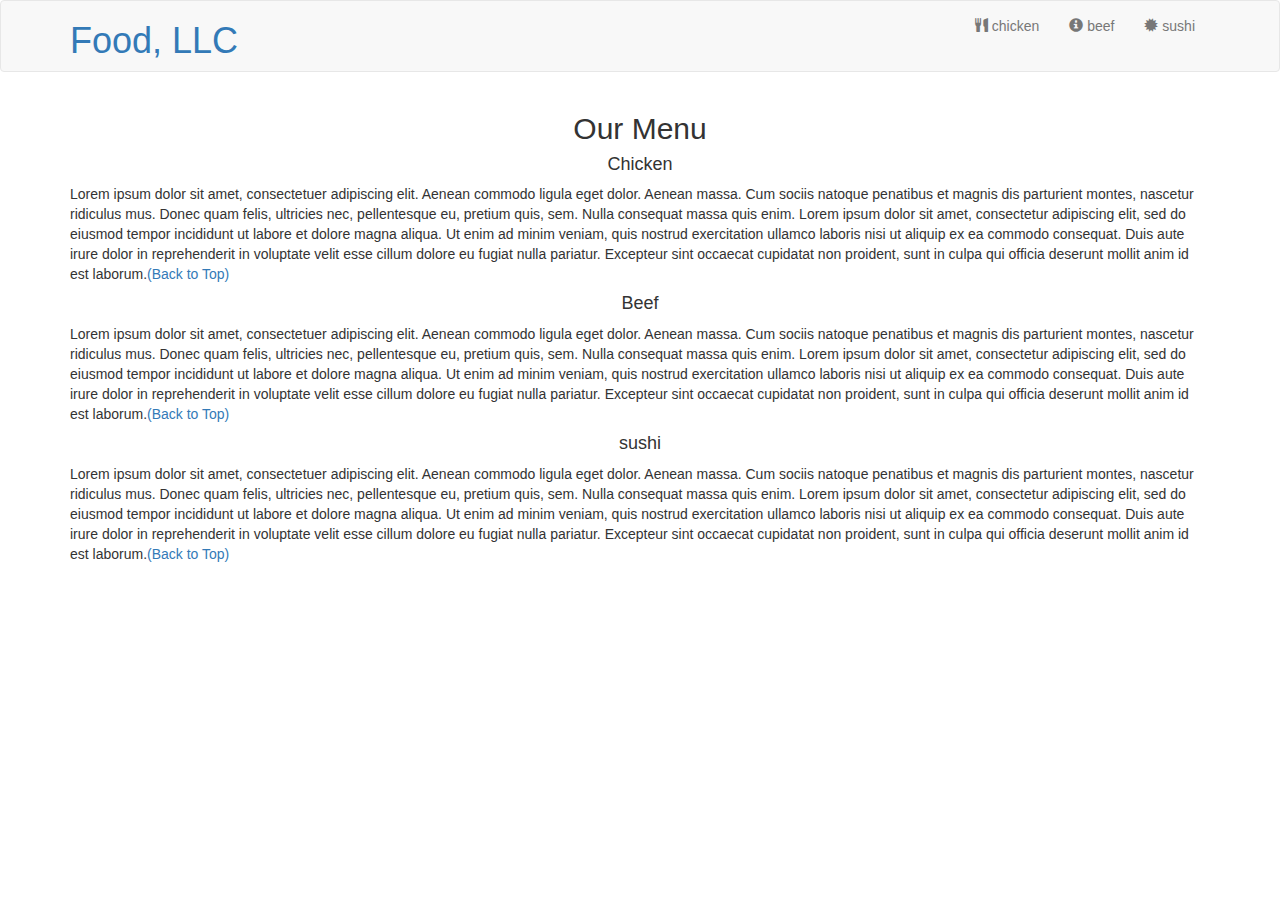
==== module3/module3_index.html @ 3dcdc351 "Add files via upload" ====
<!DOCTYPE html>
<html>
<head>
  <link rel="stylesheet" href="mystyle1.css">   <!-- link extrenal CSS -->
  <meta charset="utf-8">
  <meta name="viewport" content="width=device-width, initial-scale=1">
  <link rel="stylesheet" href="https://maxcdn.bootstrapcdn.com/bootstrap/3.4.1/css/bootstrap.min.css">
  <script src="https://ajax.googleapis.com/ajax/libs/jquery/3.5.1/jquery.min.js"></script>
  <script src="https://maxcdn.bootstrapcdn.com/bootstrap/3.4.1/js/bootstrap.min.js"></script>
  <title>china res</title>
  <link rel="stylesheet" href="css/bootstrap.min.css">
  <link rel="stylesheet" href="module3_style.css">
  <link rel="preconnect" href="https://fonts.gstatic.com">
  <link href="https://fonts.googleapis.com/css2?family=Oxygen:wght@300;400;700&display=swap" rel="stylesheet">
</head>

<body>
  <header>
    <nav id="header-nav" class="navbar navbar-default">
      <div class="container">
        <div class="navbar-header">        
  <a href="#"><h1>Food, LLC</h1></a>
  <button type="button" class="navbar-toggle collapsed" data-toggle="collapse" data-target="#collapsable-nav" aria-expanded="false">
    <span class="sr-only">toggle navigation</span>
    <span class="icon-bar"></span>
    <span class="icon-bar"></span>
    <span class="icon-bar"></span>
  </button>
</div>    <!-- class="navbar-header"-->

<div id="collapsable-nav" class="collapse navbar-collapse">
  <ul id="nav-list" class="nav navbar-nav navbar-right">
  <li>
    <a href="#">
      <span class="glyphicon glyphicon-cutlery"></span><br class="hidden-xs hidden-sm hidden-md hidden-lg"> chicken</a>
  </li>
  <li>
    <a href="#">
      <span class="glyphicon glyphicon-info-sign"></span><br class="hidden-xs hidden-sm hidden-md hidden-lg"> beef</a>
  </li>
  <li>
    <a href="#">
      <span class="glyphicon glyphicon-certificate"></span><br class="hidden-xs hidden-sm hidden-md hidden-lg"> sushi</a>
  </li>
  </ul>
</div><!-- .collapse .navbar-collapse -->
</div><!-- .container -->
</nav><!-- #header-nav -->
</header>

<div id="main content" class="container">
  <h2 id="menu" class="text-center">Our Menu</h2>
    <section id="p">
      <h4 id="chicken" class="text-center">Chicken</h4>
  <p> Lorem ipsum dolor sit amet, consectetuer adipiscing elit. Aenean commodo ligula eget dolor. Aenean massa. Cum sociis natoque penatibus et magnis dis parturient montes, nascetur ridiculus mus. Donec quam felis, ultricies nec, pellentesque eu, pretium quis, sem. Nulla consequat massa quis enim. Lorem ipsum dolor sit amet, consectetur adipiscing elit, sed do eiusmod tempor incididunt ut labore et dolore magna aliqua. Ut enim ad minim veniam, quis nostrud exercitation ullamco laboris nisi ut aliquip ex ea commodo consequat. Duis aute irure dolor in reprehenderit in voluptate velit esse cillum dolore eu fugiat nulla pariatur. Excepteur sint occaecat cupidatat non proident, sunt in culpa qui officia deserunt mollit anim id est laborum.<a href="#top">(Back to Top)</a></p>

  <h4 id="beef" class="text-center">Beef</h4>
  <p>Lorem ipsum dolor sit amet, consectetuer adipiscing elit. Aenean commodo ligula eget dolor. Aenean massa. Cum sociis natoque penatibus et magnis dis parturient montes, nascetur ridiculus mus. Donec quam felis, ultricies nec, pellentesque eu, pretium quis, sem. Nulla consequat massa quis enim. Lorem ipsum dolor sit amet, consectetur adipiscing elit, sed do eiusmod tempor incididunt ut labore et dolore magna aliqua. Ut enim ad minim veniam, quis nostrud exercitation ullamco laboris nisi ut aliquip ex ea commodo consequat. Duis aute irure dolor in reprehenderit in voluptate velit esse cillum dolore eu fugiat nulla pariatur. Excepteur sint occaecat cupidatat non proident, sunt in culpa qui officia deserunt mollit anim id est laborum.<a href="#top">(Back to Top)</a></p>

  <h4 id="sushi" class="text-center">sushi</h4>
  <p>Lorem ipsum dolor sit amet, consectetuer adipiscing elit. Aenean commodo ligula eget dolor. Aenean massa. Cum sociis natoque penatibus et magnis dis parturient montes, nascetur ridiculus mus. Donec quam felis, ultricies nec, pellentesque eu, pretium quis, sem. Nulla consequat massa quis enim. Lorem ipsum dolor sit amet, consectetur adipiscing elit, sed do eiusmod tempor incididunt ut labore et dolore magna aliqua. Ut enim ad minim veniam, quis nostrud exercitation ullamco laboris nisi ut aliquip ex ea commodo consequat. Duis aute irure dolor in reprehenderit in voluptate velit esse cillum dolore eu fugiat nulla pariatur. Excepteur sint occaecat cupidatat non proident, sunt in culpa qui officia deserunt mollit anim id est laborum.<a href="#top">(Back to Top)</a></p>
</section>
 </div>
  <!-- jQuery (Bootstrap JS plugins depend on it) -->
<script src="js/jquery-3.5.1.min.js"></script>
  <script src="js/bootstrap.min.js"></script>
<script src="js/script.js"></script>
</body>
</html>
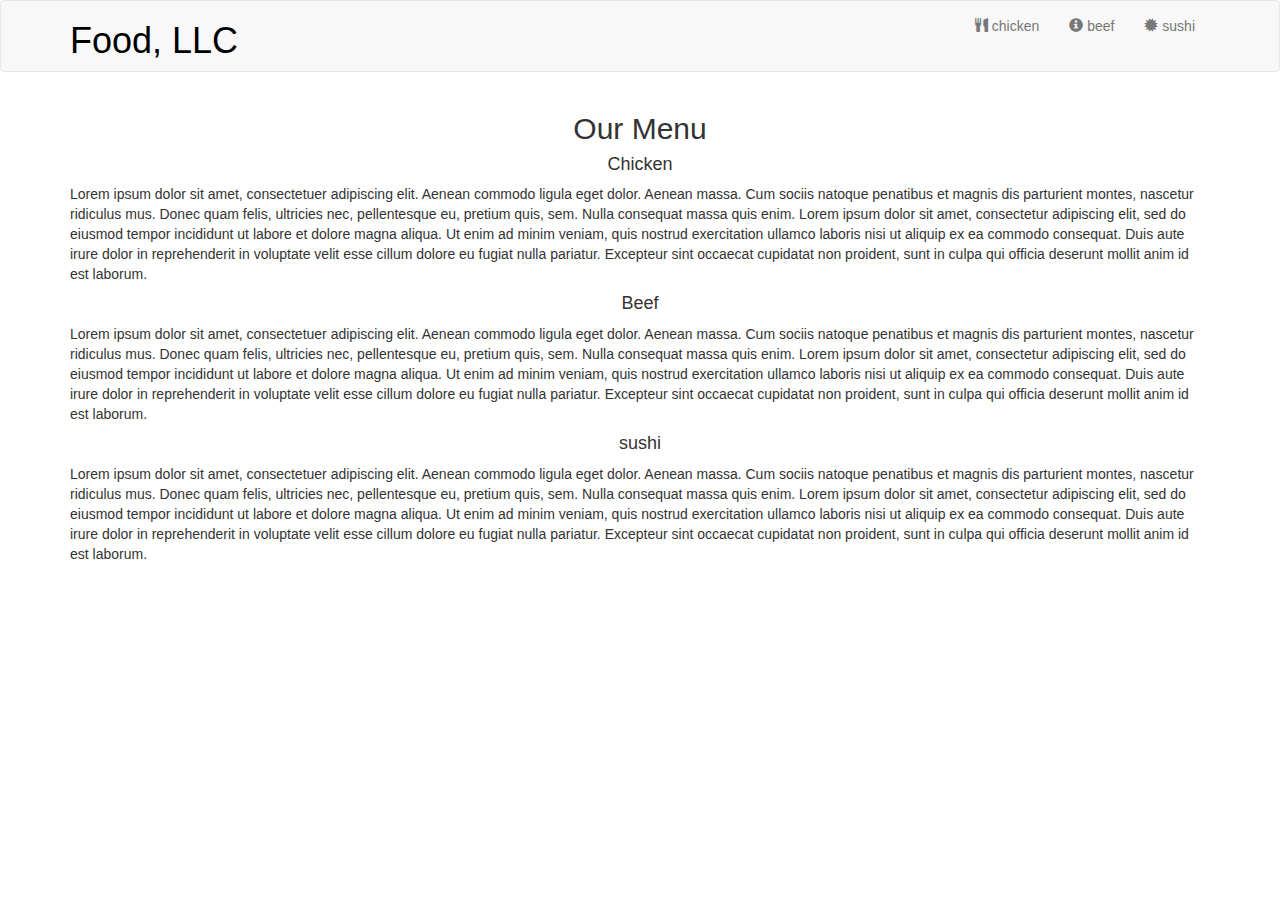
==== commit 92be4a36: "Add files via upload" ====
--- a/module3/module3_index.html
+++ b/module3/module3_index.html
@@ -19,7 +19,7 @@
     <nav id="header-nav" class="navbar navbar-default">
       <div class="container">
         <div class="navbar-header">        
-  <a href="#"><h1>Food, LLC</h1></a>
+  <a href="#" style="color: black"><h1>Food, LLC</h1></a>
   <button type="button" class="navbar-toggle collapsed" data-toggle="collapse" data-target="#collapsable-nav" aria-expanded="false">
     <span class="sr-only">toggle navigation</span>
     <span class="icon-bar"></span>
@@ -52,13 +52,13 @@
   <h2 id="menu" class="text-center">Our Menu</h2>
     <section id="p">
       <h4 id="chicken" class="text-center">Chicken</h4>
-  <p> Lorem ipsum dolor sit amet, consectetuer adipiscing elit. Aenean commodo ligula eget dolor. Aenean massa. Cum sociis natoque penatibus et magnis dis parturient montes, nascetur ridiculus mus. Donec quam felis, ultricies nec, pellentesque eu, pretium quis, sem. Nulla consequat massa quis enim. Lorem ipsum dolor sit amet, consectetur adipiscing elit, sed do eiusmod tempor incididunt ut labore et dolore magna aliqua. Ut enim ad minim veniam, quis nostrud exercitation ullamco laboris nisi ut aliquip ex ea commodo consequat. Duis aute irure dolor in reprehenderit in voluptate velit esse cillum dolore eu fugiat nulla pariatur. Excepteur sint occaecat cupidatat non proident, sunt in culpa qui officia deserunt mollit anim id est laborum.<a href="#top">(Back to Top)</a></p>
+  <p> Lorem ipsum dolor sit amet, consectetuer adipiscing elit. Aenean commodo ligula eget dolor. Aenean massa. Cum sociis natoque penatibus et magnis dis parturient montes, nascetur ridiculus mus. Donec quam felis, ultricies nec, pellentesque eu, pretium quis, sem. Nulla consequat massa quis enim. Lorem ipsum dolor sit amet, consectetur adipiscing elit, sed do eiusmod tempor incididunt ut labore et dolore magna aliqua. Ut enim ad minim veniam, quis nostrud exercitation ullamco laboris nisi ut aliquip ex ea commodo consequat. Duis aute irure dolor in reprehenderit in voluptate velit esse cillum dolore eu fugiat nulla pariatur. Excepteur sint occaecat cupidatat non proident, sunt in culpa qui officia deserunt mollit anim id est laborum.</p>
 
   <h4 id="beef" class="text-center">Beef</h4>
-  <p>Lorem ipsum dolor sit amet, consectetuer adipiscing elit. Aenean commodo ligula eget dolor. Aenean massa. Cum sociis natoque penatibus et magnis dis parturient montes, nascetur ridiculus mus. Donec quam felis, ultricies nec, pellentesque eu, pretium quis, sem. Nulla consequat massa quis enim. Lorem ipsum dolor sit amet, consectetur adipiscing elit, sed do eiusmod tempor incididunt ut labore et dolore magna aliqua. Ut enim ad minim veniam, quis nostrud exercitation ullamco laboris nisi ut aliquip ex ea commodo consequat. Duis aute irure dolor in reprehenderit in voluptate velit esse cillum dolore eu fugiat nulla pariatur. Excepteur sint occaecat cupidatat non proident, sunt in culpa qui officia deserunt mollit anim id est laborum.<a href="#top">(Back to Top)</a></p>
+  <p>Lorem ipsum dolor sit amet, consectetuer adipiscing elit. Aenean commodo ligula eget dolor. Aenean massa. Cum sociis natoque penatibus et magnis dis parturient montes, nascetur ridiculus mus. Donec quam felis, ultricies nec, pellentesque eu, pretium quis, sem. Nulla consequat massa quis enim. Lorem ipsum dolor sit amet, consectetur adipiscing elit, sed do eiusmod tempor incididunt ut labore et dolore magna aliqua. Ut enim ad minim veniam, quis nostrud exercitation ullamco laboris nisi ut aliquip ex ea commodo consequat. Duis aute irure dolor in reprehenderit in voluptate velit esse cillum dolore eu fugiat nulla pariatur. Excepteur sint occaecat cupidatat non proident, sunt in culpa qui officia deserunt mollit anim id est laborum.</p>
 
   <h4 id="sushi" class="text-center">sushi</h4>
-  <p>Lorem ipsum dolor sit amet, consectetuer adipiscing elit. Aenean commodo ligula eget dolor. Aenean massa. Cum sociis natoque penatibus et magnis dis parturient montes, nascetur ridiculus mus. Donec quam felis, ultricies nec, pellentesque eu, pretium quis, sem. Nulla consequat massa quis enim. Lorem ipsum dolor sit amet, consectetur adipiscing elit, sed do eiusmod tempor incididunt ut labore et dolore magna aliqua. Ut enim ad minim veniam, quis nostrud exercitation ullamco laboris nisi ut aliquip ex ea commodo consequat. Duis aute irure dolor in reprehenderit in voluptate velit esse cillum dolore eu fugiat nulla pariatur. Excepteur sint occaecat cupidatat non proident, sunt in culpa qui officia deserunt mollit anim id est laborum.<a href="#top">(Back to Top)</a></p>
+  <p>Lorem ipsum dolor sit amet, consectetuer adipiscing elit. Aenean commodo ligula eget dolor. Aenean massa. Cum sociis natoque penatibus et magnis dis parturient montes, nascetur ridiculus mus. Donec quam felis, ultricies nec, pellentesque eu, pretium quis, sem. Nulla consequat massa quis enim. Lorem ipsum dolor sit amet, consectetur adipiscing elit, sed do eiusmod tempor incididunt ut labore et dolore magna aliqua. Ut enim ad minim veniam, quis nostrud exercitation ullamco laboris nisi ut aliquip ex ea commodo consequat. Duis aute irure dolor in reprehenderit in voluptate velit esse cillum dolore eu fugiat nulla pariatur. Excepteur sint occaecat cupidatat non proident, sunt in culpa qui officia deserunt mollit anim id est laborum.</p>
 </section>
  </div>
   <!-- jQuery (Bootstrap JS plugins depend on it) -->
